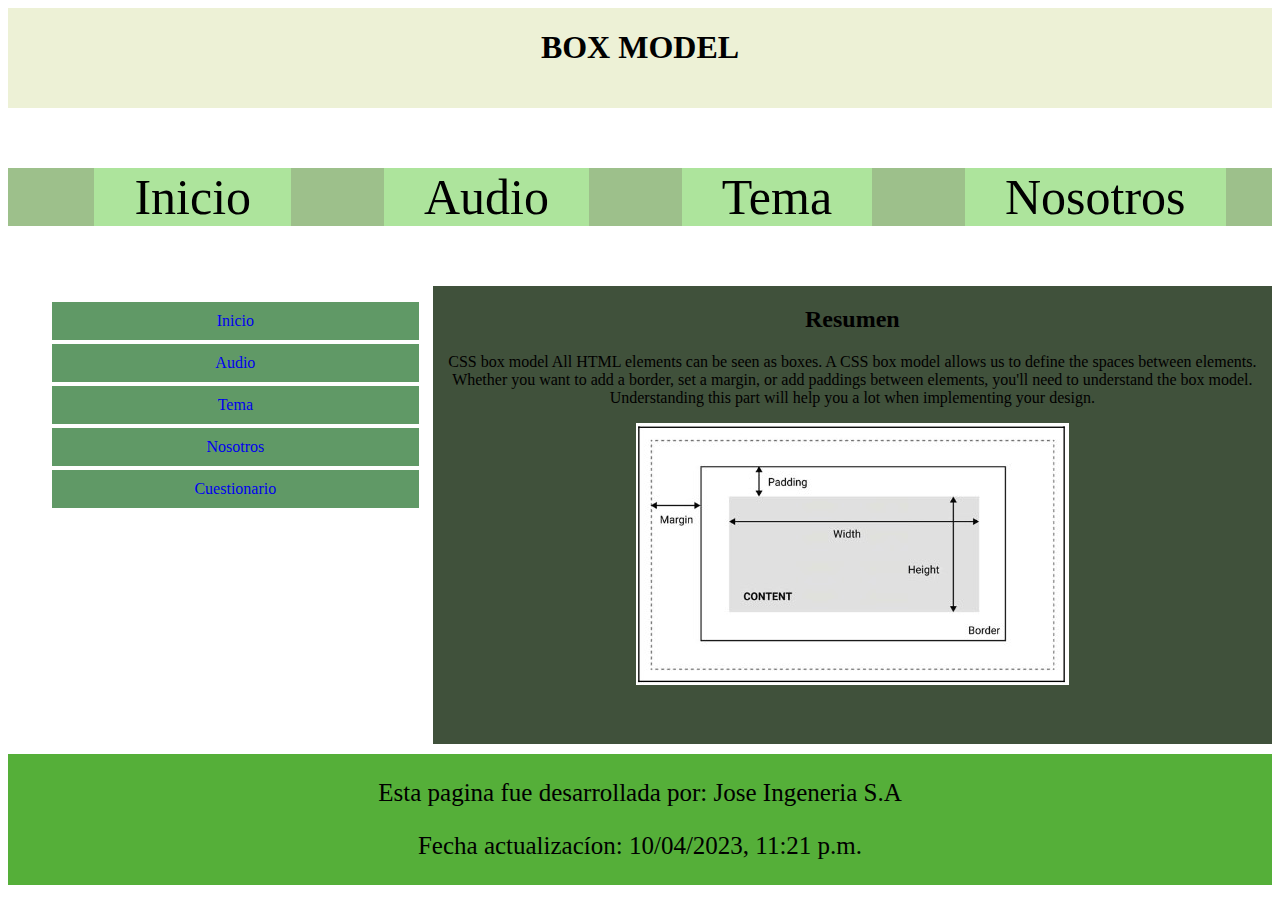
==== Fase 4/index.html @ 8df68735 "cambios fase 4" ====
<!DOCTYPE html>
<html lang="en">
<head>
    <meta charset="UTF-8">
    <meta http-equiv="X-UA-Compatible" content="IE=edge">
    <meta name="viewport" content="width=device-width, initial-scale=1.0">
    <title>Document</title>
    <link rel="stylesheet" href="css/style.css">
</head>
<body>
    <div class="contenedor">
        <div class="titulo"><h1> BOX MODEL </h1></div>
    <aside>
        <ul class="menu-aside">
            <li> <a href="index.html"> Inicio </a></li>
            <li> <a href="Audio.html"> Audio </a></li>
            <li> <a href="Tema.html"> Tema </a></li>
            <li> <a href="Nosotros.html"> Nosotros </a></li>
            <li> <a href="cuestionario.html"> Cuestionario </a></li>
        </ul>
    </aside>
     
    
        <ul class="menu">
            <li> <a href="index.html"> Inicio </a></li>
            <li> <a href="Audio.html"> Audio </a></li>
            <li> <a href="Tema.html"> Tema </a></li>
            <li> <a href="Nosotros.html"> Nosotros </a></li>
        </ul>
   
       
        
        <div class="seccion1"><section id="Inicio">
            <h2>Resumen</h2>
            <p>
                CSS box model All HTML elements can be seen as boxes. A CSS box model allows us to define the spaces between
                elements. Whether you want to add a border, set a margin, or add paddings between elements, you'll need to
                understand the box model. Understanding this part will help you a lot when implementing your design.
            </p>
    
            <img src="Imagenes/box model.jpg" alt="A CSS box model can be described as shown in the preceding diagram.">
    
        </section></div>
       
        <div class="footer"><p>Esta pagina fue desarrollada por: Jose Ingeneria S.A </p>
            <p>Fecha actualizacíon: 10/04/2023, 11:21 p.m. </p></div>
      </div>
</body>
</html>
---- Fase 4/css/style.css ----
.contenedor {
    display: grid;
    grid-template-columns: repeat(3, 1fr);
    grid-gap: 10px;
    grid-auto-rows: minmax(100px, auto);
  }
  .titulo {
    grid-column: 1 / 4;
    grid-row: 1;
    background-color: #EDF1D6;
    text-align: center; 
  }
  .menu-aside {
    list-style: none;
  }
  .menu-aside a{
    text-decoration: none;
    padding: 10px 40px;
    margin: 4px;
    background-color: #609966;
    display: block;
    text-align: center;
  }
  .menu {
    display: flex;
    flex-direction: row;
    justify-content: space-around;
    list-style: none;
    grid-column: 1 / 4;
    grid-row: 2 / 3;
    background-color: #9DC08B; 
    text-align: center;
    font-size: 50px;   
  }
  .menu a{
    background-color: #ade49c;
    color: black;
    text-decoration: none;
    padding: 1px 40px;
    margin: 3px;
  }
  .seccion1 {
    grid-column: 2 / 4;
    grid-row: 3 / 6;
    background-color: #40513B;
    text-align: center; 
  }
  
  .footer {
    grid-column: 1 / 4;
    grid-row: 6;
    background-color: #55af39;
    text-align: center;
    font-size: 25px; 
  }

  .centrado{
    text-align: center;
  }
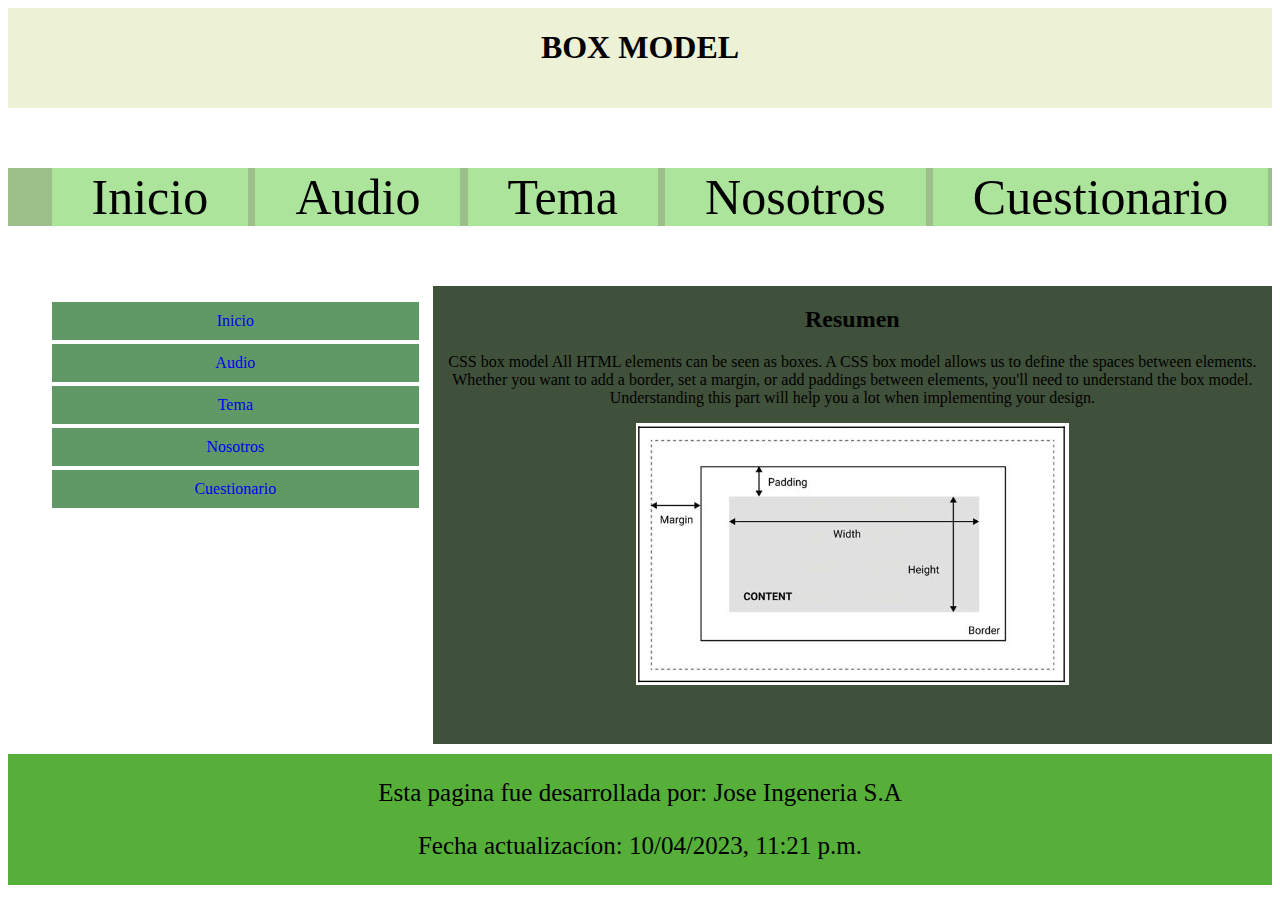
==== commit 03fb6ed5: "cambio de cuestionario" ====
--- a/Fase 4/index.html
+++ b/Fase 4/index.html
@@ -26,6 +26,7 @@
             <li> <a href="Audio.html"> Audio </a></li>
             <li> <a href="Tema.html"> Tema </a></li>
             <li> <a href="Nosotros.html"> Nosotros </a></li>
+            <li> <a href="cuestionario.html"> Cuestionario </a></li>
         </ul>
    
        
